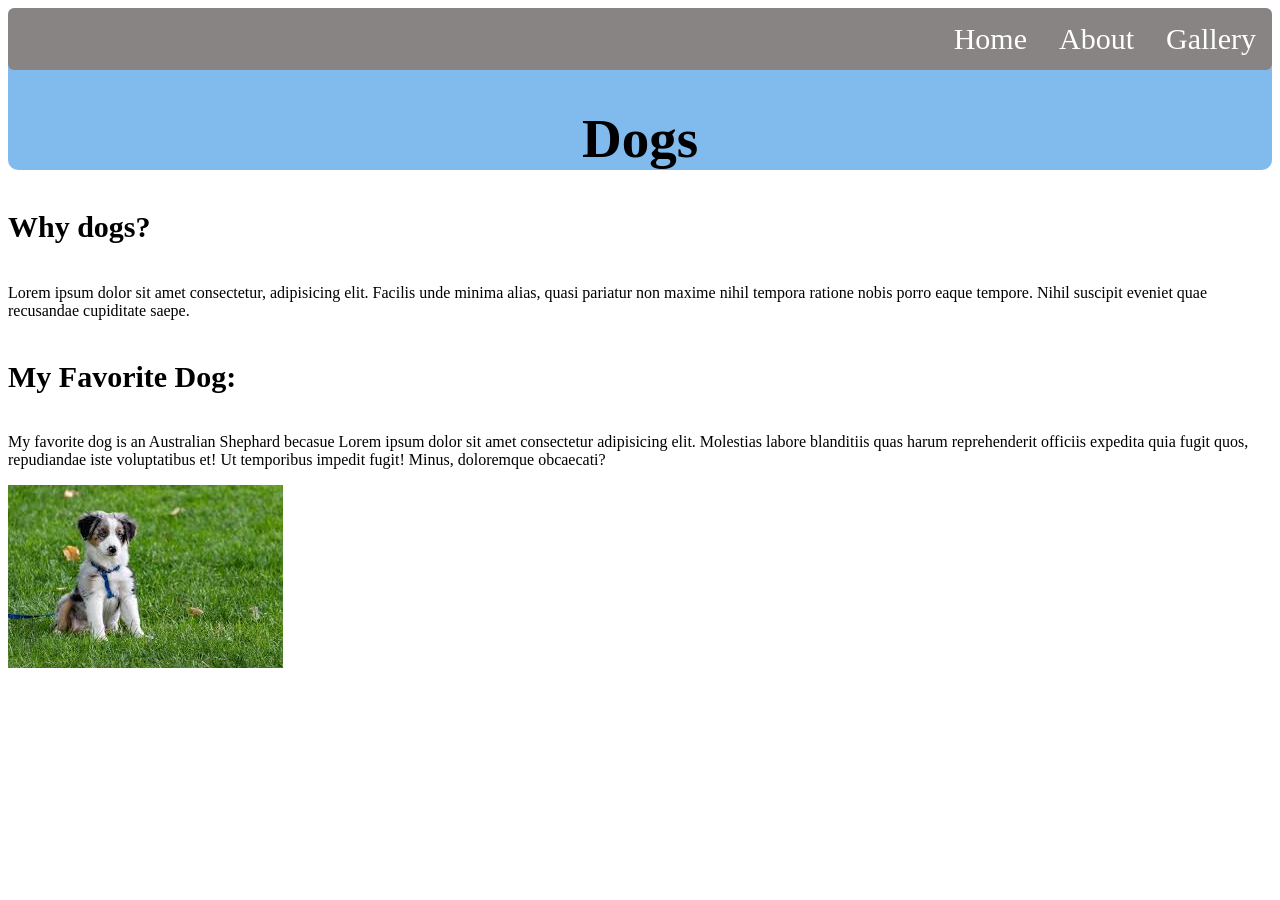
==== index.html @ abcf28e0 "Adding information to Home and About" ====
<!DOCTYPE html>
<html lang="en">
<head>
    <meta charset="UTF-8">
    <meta name="viewport" content="width=device-width, initial-scale=1.0">
    <title>Favorite Animal</title>
    <link rel="stylesheet" href="style.css">
</head>
<body>
    <div class="homeHead">
        <nav id="navbar">
            <ul class="nav">
                <li><a href="gallery.html">Gallery</a></li>
                <li><a href="about.html">About</a></li>
                <li><a href="index.html">Home</a></li>
            </ul>
        </nav>
        <header>
            <h1>Dogs</h1>
        </header>
    </div>
    <main>
        <h4>Why dogs?</h4>
        <p>Lorem ipsum dolor sit amet consectetur, adipisicing elit. Facilis unde minima alias, quasi pariatur non maxime nihil tempora ratione nobis porro eaque tempore. Nihil suscipit eveniet quae recusandae cupiditate saepe.</p>
        <h4>My Favorite Dog:</h4>
        <p>My favorite dog is an Australian Shephard becasue Lorem ipsum dolor sit amet consectetur adipisicing elit. Molestias labore blanditiis quas harum reprehenderit officiis expedita quia fugit quos, repudiandae iste voluptatibus et! Ut temporibus impedit fugit! Minus, doloremque obcaecati?</p>
        <img src="img/dog7.jpg" alt="Ausie">
    </main>
    <script src="script.js"></script>
</body>
</html>
---- style.css ----
.nav {
  position: sticky;
  top: 0;
  list-style-type: none;
  margin: 0;
  padding: 0;
  overflow: hidden;
  background-color: rgb(137, 132, 132);
  border-radius: 6px;
}

.nav li {
  float: right;
}

.nav li a {
  display: block;
  color: white;
  font-size: 30px;
  text-align: center;
  padding: 14px 16px;
  text-decoration: none;
}

.nav li a:hover {
  background-color: #bfc9c8;
  border-radius: 6px;
}
nav ul{
  white-space: nowrap ;
  max-width: 1400px;
  margin: 0 auto;
}

.homeHead {
    text-align: center;
    background-color: rgb(129, 187, 237);
    border-radius: 10px;
}
.homeHead h1 {
    font-size: 55px;
}

main h4{
    font-size: 30px;
}
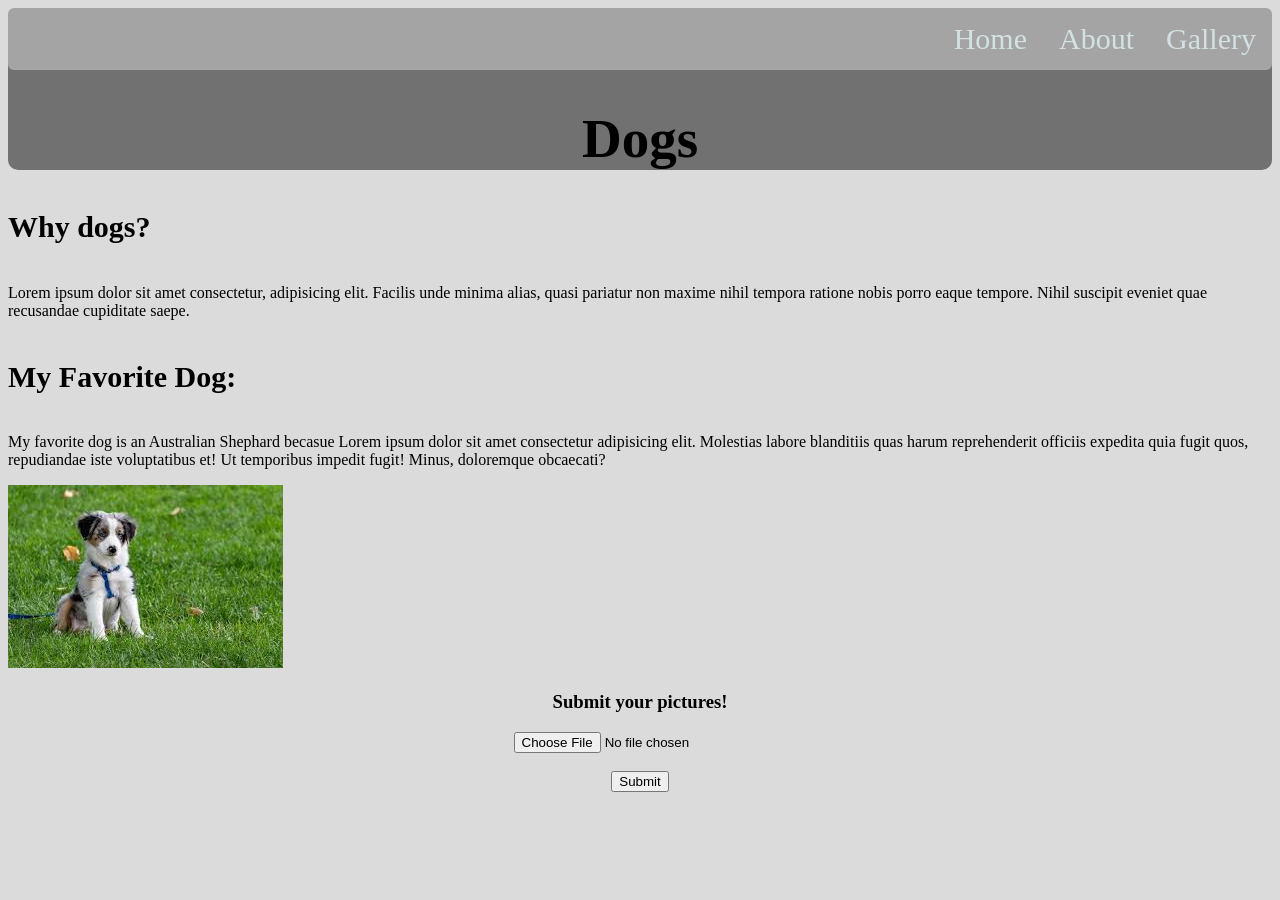
==== commit b0689c3f: "Adding JavaScript as well as styling" ====
--- a/index.html
+++ b/index.html
@@ -26,6 +26,19 @@
         <p>My favorite dog is an Australian Shephard becasue Lorem ipsum dolor sit amet consectetur adipisicing elit. Molestias labore blanditiis quas harum reprehenderit officiis expedita quia fugit quos, repudiandae iste voluptatibus et! Ut temporibus impedit fugit! Minus, doloremque obcaecati?</p>
         <img src="img/dog7.jpg" alt="Ausie">
     </main>
+    <footer>
+        <h3>Submit your pictures!</h3>
+        <div class="footer">
+            <form id="uploadForm">
+                <input type="file" accept="image/*" id="imageUpload">
+                <br>
+                <div id="output"></div>
+                <br>
+                <button id="btn" type="submit">Submit</button>
+            </form>
+        </div>
+    </footer>  
+
     <script src="script.js"></script>
 </body>
 </html>
--- a/style.css
+++ b/style.css
@@ -5,7 +5,7 @@
   margin: 0;
   padding: 0;
   overflow: hidden;
-  background-color: rgb(137, 132, 132);
+  background-color: rgb(165, 164, 164);
   border-radius: 6px;
 }
 
@@ -15,7 +15,7 @@
 
 .nav li a {
   display: block;
-  color: white;
+  color: rgb(211, 225, 225);
   font-size: 30px;
   text-align: center;
   padding: 14px 16px;
@@ -34,7 +34,7 @@
 
 .homeHead {
     text-align: center;
-    background-color: rgb(129, 187, 237);
+    background-color: rgb(113, 113, 113);
     border-radius: 10px;
 }
 .homeHead h1 {
@@ -43,4 +43,17 @@
 
 main h4{
     font-size: 30px;
+}
+
+footer {
+  text-align: center;
+  
+}
+
+footer .output {
+  text-align: center;
+}
+
+body {
+  background-color: rgb(219, 219, 219);
 }
